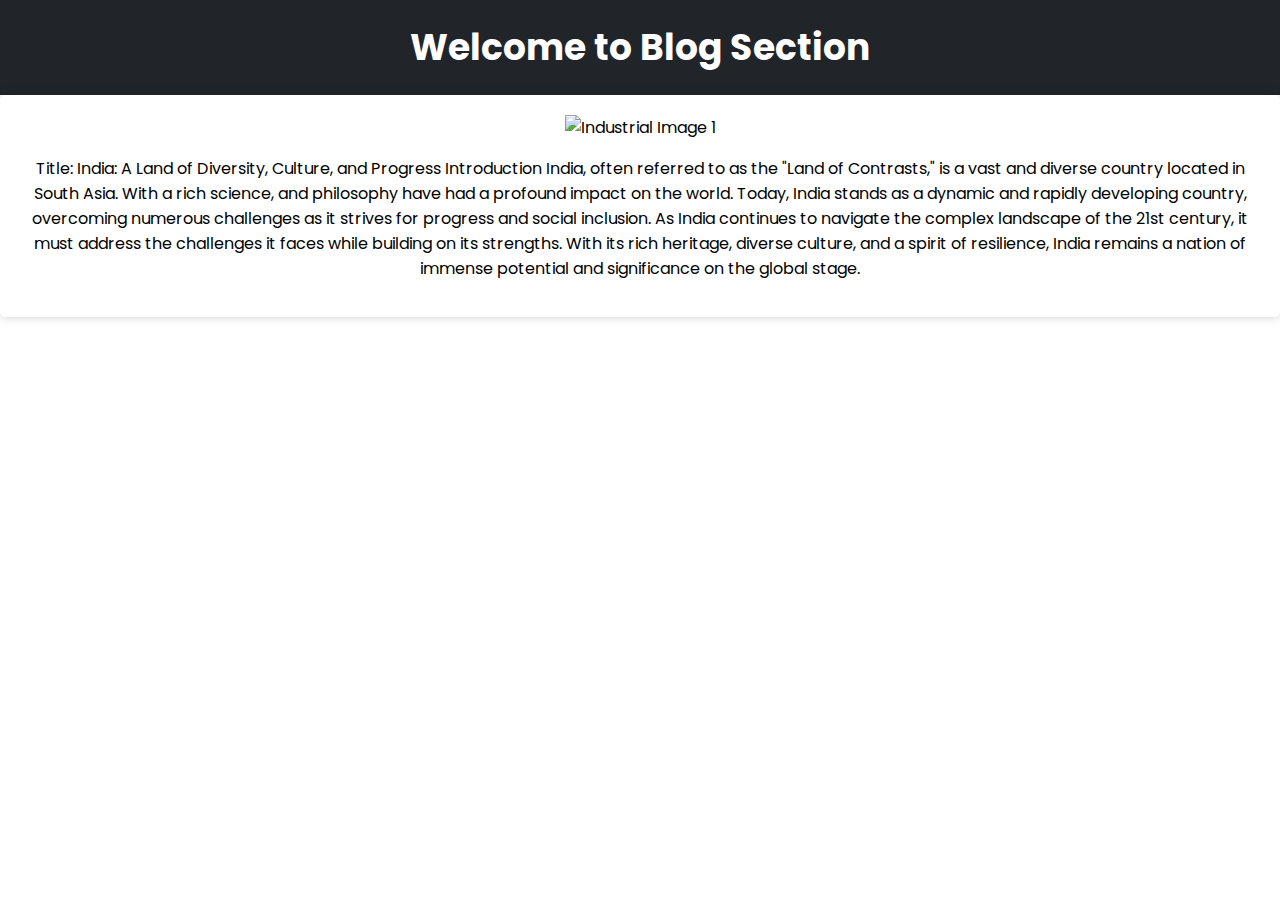
==== pages/blog.html @ 225c4aac "first commit" ====
<!DOCTYPE html>
<html lang="en">
<head>
    <meta charset="UTF-8">
    <meta name="viewport" content="width=device-width, initial-scale=1.0">
    <title>Document</title>
    <link rel="stylesheet" href="../style.css">
</head>
<body>
    <div class="container hidden style-4" data-section="blog" id="blog">
        <h1>Welcome to Blog Section</h1>
        <div class="home-content">
          <img
            src="https://encrypted-tbn0.gstatic.com/images?q=tbn:ANd9GcTc272LQCxFguQpvsu-fb0YjWNTUMCDGmYz3w&usqp=CAU"
            class="image"
            alt="Industrial Image 1"
          />
          <p>
            Title: India: A Land of Diversity, Culture, and Progress
            Introduction India, often referred to as the "Land of Contrasts,"
            is a vast and diverse country located in South Asia. With a rich
            science, and philosophy have had a profound impact on the
            world. Today, India stands as a dynamic and rapidly developing
            country, overcoming numerous challenges as it strives for progress
            and social inclusion. As India continues to navigate the complex
            landscape of the 21st century, it must address the challenges it
            faces while building on its strengths. With its rich heritage,
            diverse culture, and a spirit of resilience, India remains a
            nation of immense potential and significance on the global stage.
          </p>
        </div>
      </div>

      <script src="../script.js"></script>
</body>
</html>
---- style.css ----
@import url('https://fonts.googleapis.com/css2?family=Fraunces:opsz,wght@9..144,400;9..144,700&family=Poppins&display=swap');

body {
    margin: 0;
    padding: 0;
    box-sizing: border-box;
    font-family: 'Fraunces', serif;
    font-family: 'Poppins', sans-serif;
    overflow-y: hidden;
}


.style-4::-webkit-scrollbar-track {
    -webkit-box-shadow: inset 0 0 6px rgba(0, 0, 0, 0.3);
    border-radius: 10px;
    background-color: #F5F5F5;
}

.style-4::-webkit-scrollbar {
    width: 7px;
    background-color: #F5F5F5;
}

.style-4::-webkit-scrollbar-thumb {
    border-radius: 10px;
    -webkit-box-shadow: inset 0 0 6px rgba(0, 0, 0, .3);
    background-color: #555;
}

.topbar {
    background-color: white;
    display: flex;
    justify-content: space-between;
    align-items: center;
    padding: 10px 80px;
    border-bottom: 1px solid rgb(237, 224, 224);
    box-shadow: 0 4px 6px rgba(0, 0, 0, 0.1);
}

.logo {
    max-height: 30px;
    font-size: larger;
    font-weight: 800;
    /* Adjust the height as needed */
}
.logo a{
    text-decoration: none;
}

.whatsapp {
    text-decoration: none;
    color: #212529;
    display: flex;
    justify-content: center;
    align-items: center;
}

.whatsapp div p:first-child {
    margin: 0px;
    color: rgb(196, 206, 211);
}

.whatsapp div p:nth-child(2) {
    margin: -3px 0;
    color: #212529;
    font-size: 20px;
    font-weight: 900;
    letter-spacing: 4px;
}

.fa-whatsapp {
    font-size: 40px;
    padding: 10px;
}

.fa-arrow-right {
    padding-left: 5px;
    font-size: 30px;
}

/* sidebar */
.news-sidebar {
    background-color: #333;
    color: #fff;
    /* Text color */
    padding: 20px;
    width: 20%;
    box-shadow: 2px 0 4px rgba(0, 0, 0, 0.2);
    max-height: 600px;
    overflow-y: auto;
    position: relative; /* Add this */
}

.news-sidebar h2 {
    font-size: 24px;
    margin: 0px;
    /* position: sticky; Add this */
    /* top: -21px; Stick to the top */
    background-color: #333; /* Adjust background color to match the sidebar */
    padding: 10px 0; /* Adjust padding to match the sidebar */
    z-index: 1; /* Ensure it's on top */
}

.red-line {
    width: 50px;
    height: 3px;
    background: white;
    margin-bottom: 20px;
}

.news-card {
    margin-bottom: 25px;
}

.news-card img {
    max-width: 100%;
    height: auto;
}

.news-card h3 {
    font-size: 20px;
    margin: 0;
}

.news-card p {
    font-size: 12px;
    margin: 0;
}


.main-section {
    display: flex;
}

.section {
    width: 80%;
}

/* Navbar */
.navbar {
    /* width: 100%; */
    display: flex;
    justify-content: space-between;
    align-items: center;
    background-color: white;
    /* Background color */
    overflow: hidden;
    box-shadow: 0 4px 6px rgba(0, 0, 0, 0.1);
}

.navbar-items {
    display: flex;
    justify-content: center;
    align-items: center;
}

.navbar-items a {
    /* margin-left: 20px; */
    color: #212529;
    ;
    /* Text color */
    font-weight: 600;
    /* Padding to space the items */
    padding: 7px 15px;

    text-decoration: none;
    /* Remove underline */
}

/* Change the link color when hovering */
.navbar-items a:hover {
    background-color: #ddd;
    /* Background color on hover */
    color: black;
    /* Text color on hover */
}

.active {
    background-color: #ddd;
}

.search-container {
    background-color: #ddd;
}

.search-container input {
    padding: 9px 30px;
    font-size: 17px;
    border: none;
    outline: none;
    background-color: transparent;
}

.search-container button {
    border: none;
    outline: none;
    background-color: transparent;
    padding-right: 20px;
}

.search-container i {
    font-size: larger;
}

.search-container i:hover {
    scale: 1.3;
    cursor: pointer;
}

.not-found-message {
    display: none;
    color: red;
    font-size: 14px;
    position: absolute;
    top: 89px;
    right: 51px;
}

.highlighted {
    font-weight: 800;
}

#main-content{
    max-height: 560px;
    overflow-y: auto;
}

/* Home Section */
h1 {
    background-color: #212529;
    color: white;
    text-align: center;
    padding: 20px 0;
    font-size: 36px;
    margin: 0;
}

.home-container {
    max-width: 960px;
    margin: 0 auto;
    padding: 20px;
}

.home-content {
    display: flex;
    flex-direction: column;
    justify-content: center;
    align-items: center;
    background-color: white;
    padding: 20px;
    border-radius: 5px;
    box-shadow: 0 0 10px rgba(0, 0, 0, 0.2);
}

.home-content p {
    text-align: center;
}

.image {
    max-width: 100%;
}

.navbar .icon {
    display: none;
}

@media screen and (min-width: 1024px) {}

/* For Tablet View */
@media screen and (max-width: 768px) {
    .news-sidebar {
        width: 30%;
    }

    .news-sidebar h2 {
        font-size: 20px;
        padding: 5px 0;
    }

    .section {
        width: 70%;
    }

    .navbar-items {
        margin-right: 10px;
    }

    .navbar-items a {
        padding: 10px 10px;
    }

    .search-container {
        display: flex;
    }

    .search-container input {
        width: 100px;
        padding: 12px 5px;
    }
}

/* For Mobile Portrait View */
@media screen and (max-width: 480px) {
    .topbar {
        padding: 15px 25px;
    }

    .logo {
        font-size: medium;
    }

    .fa-whatsapp {
        font-size: 30px;
        padding: 6px;
    }

    .whatsapp div p:nth-child(1) {
        /* margin: -3px 0; */
        font-size: 10px;
        /* letter-spacing: 2px; */
    }

    .whatsapp div p:nth-child(2) {
        margin: -3px 0;
        font-size: 15px;
        letter-spacing: 2px;
    }

    .news-sidebar {
        padding: 5px;
    }

    .news-sidebar h2 {
        top: -5px;
        margin-top: 8px;
        font-size: 12px;
        padding: 4px 0;
    }

    .news-card h3 {
        font-size: 15px;
    }

    .news-card p {
        font-size: 8px;
    }

    h1 {
        font-size: 19px;
    }

    .navbar{
        flex-direction: column;
        align-items: normal;
    }

    .navbar-items a {
        font-size: 9px;
        /* padding: 8px; */
    }

    .search-container{
        justify-content: space-between;
        border-radius: 5px;
        margin: 4px;
    }

    .search-container input {
        width: 100px;
        padding: 7px 15px;
        font-size: 13px;
        font-weight: 600px;
    }
}
@media screen and (max-width: 375px) {
    .navbar-items a {
        font-size: 7px;
    }
}
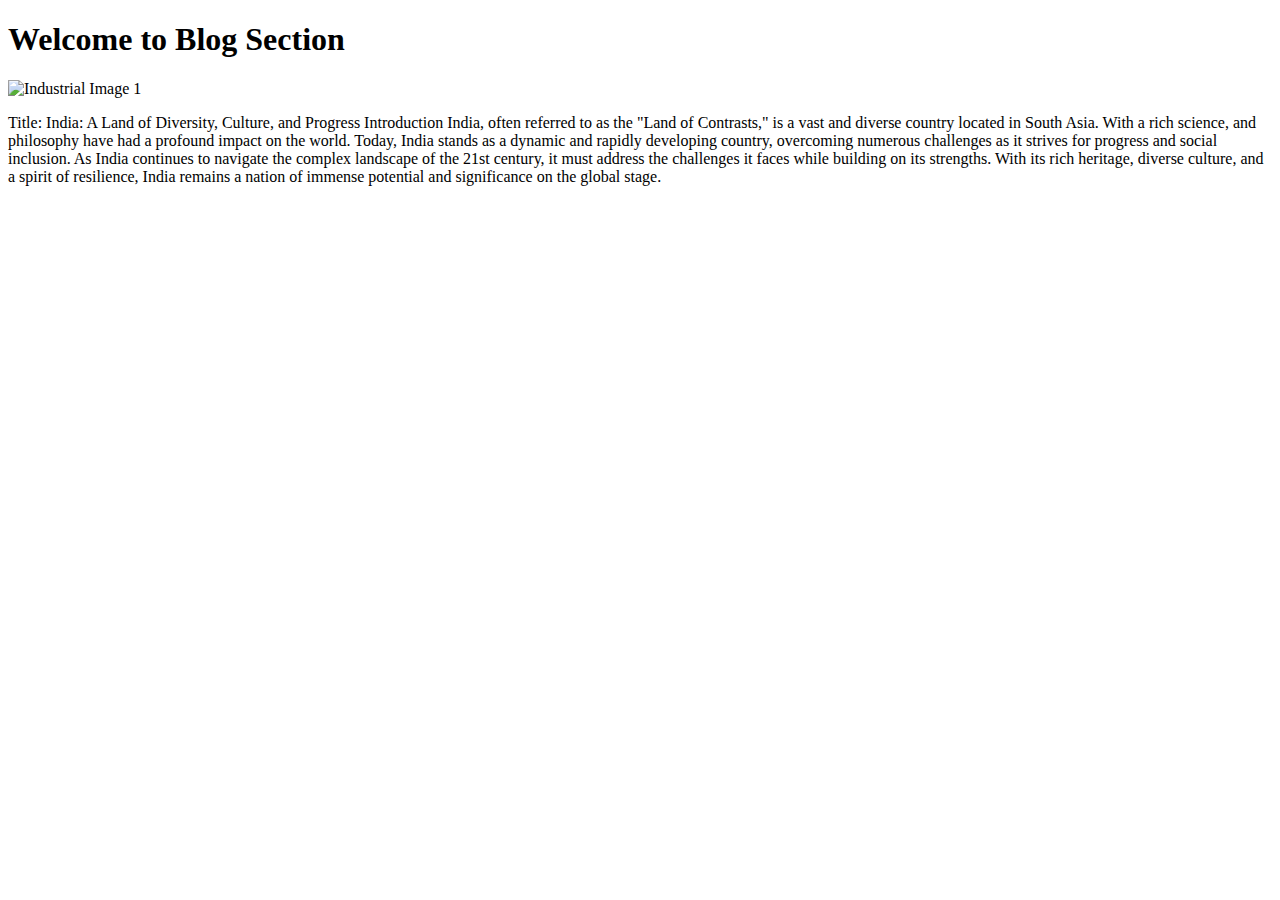
==== commit db2d566a: "Add files via upload" ====
--- a/pages/blog.html
+++ b/pages/blog.html
@@ -4,7 +4,7 @@
     <meta charset="UTF-8">
     <meta name="viewport" content="width=device-width, initial-scale=1.0">
     <title>Document</title>
-    <link rel="stylesheet" href="../style.css">
+    <link rel="stylesheet" href="../new.css">
 </head>
 <body>
     <div class="container hidden style-4" data-section="blog" id="blog">
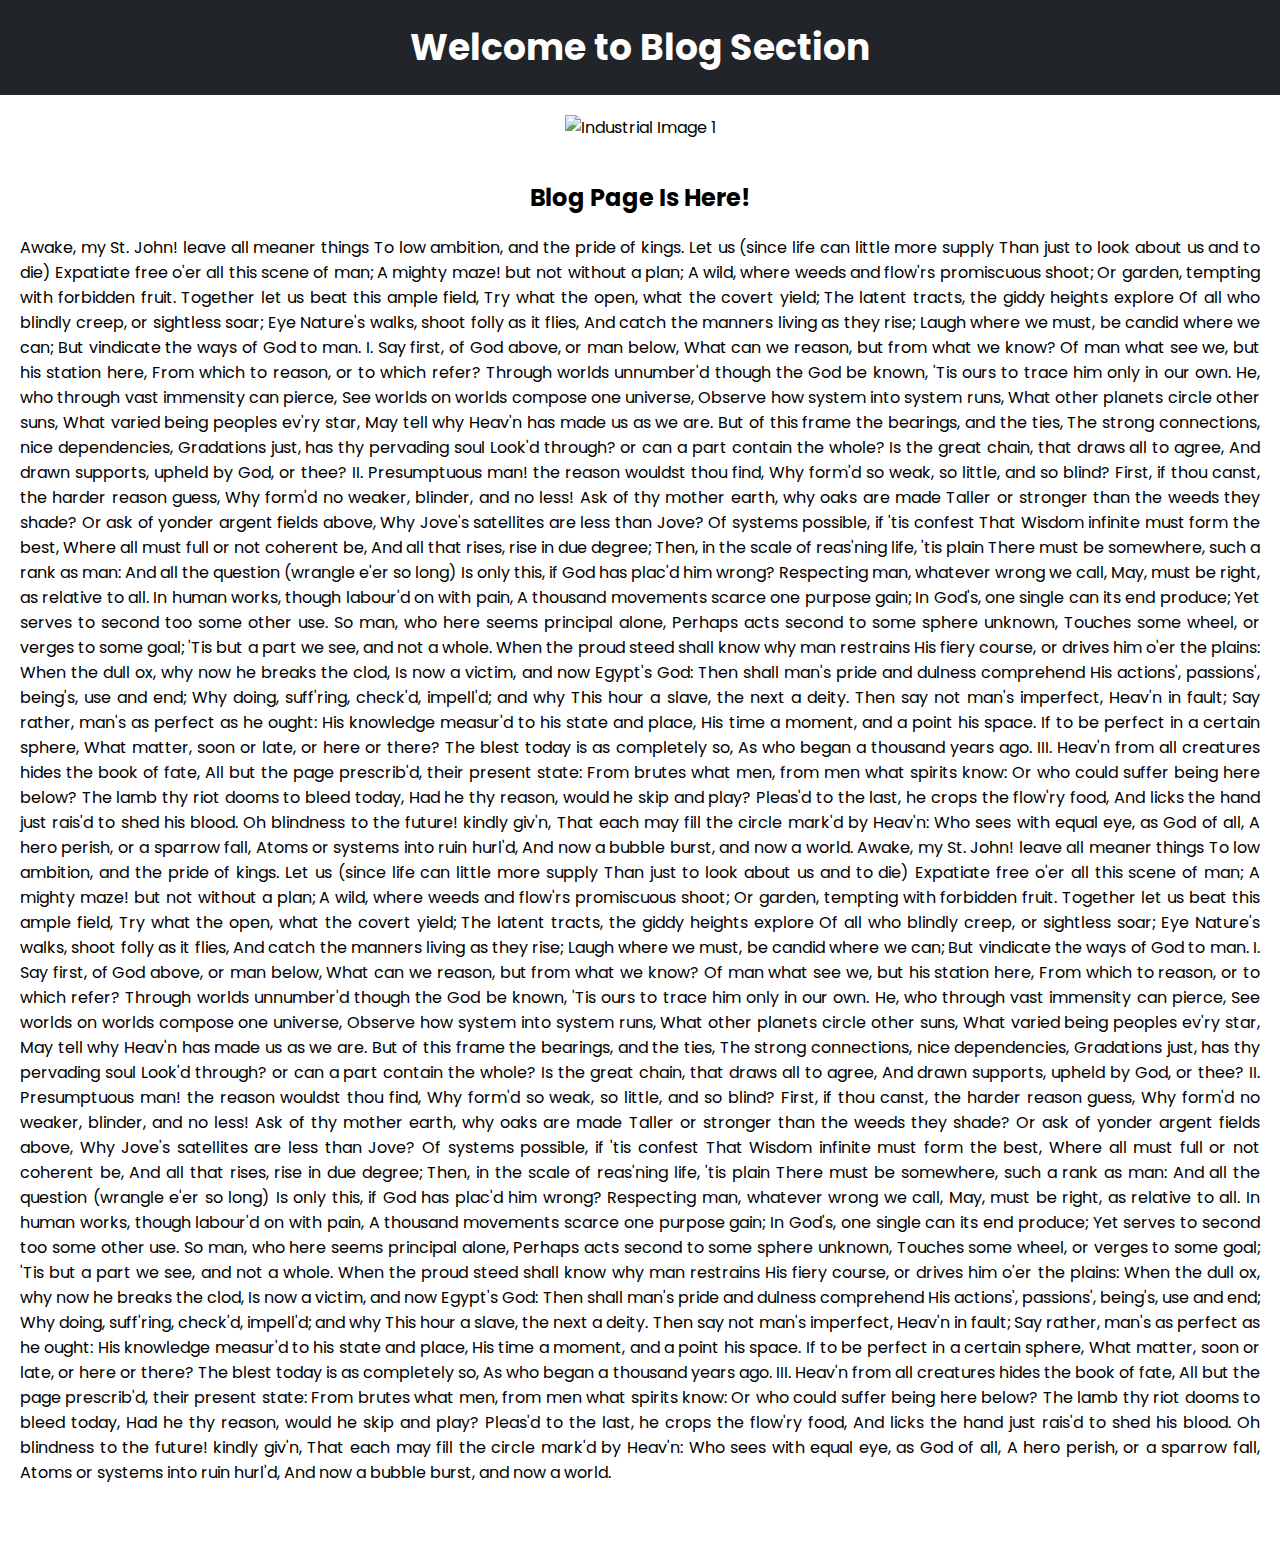
==== commit ccff45f5: "Add files via upload" ====
--- a/pages/blog.html
+++ b/pages/blog.html
@@ -4,7 +4,7 @@
     <meta charset="UTF-8">
     <meta name="viewport" content="width=device-width, initial-scale=1.0">
     <title>Document</title>
-    <link rel="stylesheet" href="../new.css">
+    <link rel="stylesheet" href="../style.css">
 </head>
 <body>
     <div class="container hidden style-4" data-section="blog" id="blog">
@@ -15,19 +15,128 @@
             class="image"
             alt="Industrial Image 1"
           />
-          <p>
-            Title: India: A Land of Diversity, Culture, and Progress
-            Introduction India, often referred to as the "Land of Contrasts,"
-            is a vast and diverse country located in South Asia. With a rich
-            science, and philosophy have had a profound impact on the
-            world. Today, India stands as a dynamic and rapidly developing
-            country, overcoming numerous challenges as it strives for progress
-            and social inclusion. As India continues to navigate the complex
-            landscape of the 21st century, it must address the challenges it
-            faces while building on its strengths. With its rich heritage,
-            diverse culture, and a spirit of resilience, India remains a
-            nation of immense potential and significance on the global stage.
-          </p>
+          <div class="searching" style="margin: 20px 0">
+            <h2 style="text-align: center">Blog Page Is Here!</h2>
+            <p>
+              Awake, my St. John! leave all meaner things To low ambition, and the
+              pride of kings. Let us (since life can little more supply Than just
+              to look about us and to die) Expatiate free o'er all this scene of
+              man; A mighty maze! but not without a plan; A wild, where weeds and
+              flow'rs promiscuous shoot; Or garden, tempting with forbidden fruit.
+              Together let us beat this ample field, Try what the open, what the
+              covert yield; The latent tracts, the giddy heights explore Of all
+              who blindly creep, or sightless soar; Eye Nature's walks, shoot
+              folly as it flies, And catch the manners living as they rise; Laugh
+              where we must, be candid where we can; But vindicate the ways of God
+              to man. I. Say first, of God above, or man below, What can we
+              reason, but from what we know? Of man what see we, but his station
+              here, From which to reason, or to which refer? Through worlds
+              unnumber'd though the God be known, 'Tis ours to trace him only in
+              our own. He, who through vast immensity can pierce, See worlds on
+              worlds compose one universe, Observe how system into system runs,
+              What other planets circle other suns, What varied being peoples
+              ev'ry star, May tell why Heav'n has made us as we are. But of this
+              frame the bearings, and the ties, The strong connections, nice
+              dependencies, Gradations just, has thy pervading soul Look'd
+              through? or can a part contain the whole? Is the great chain, that
+              draws all to agree, And drawn supports, upheld by God, or thee? II.
+              Presumptuous man! the reason wouldst thou find, Why form'd so weak,
+              so little, and so blind? First, if thou canst, the harder reason
+              guess, Why form'd no weaker, blinder, and no less! Ask of thy mother
+              earth, why oaks are made Taller or stronger than the weeds they
+              shade? Or ask of yonder argent fields above, Why Jove's satellites
+              are less than Jove? Of systems possible, if 'tis confest That Wisdom
+              infinite must form the best, Where all must full or not coherent be,
+              And all that rises, rise in due degree; Then, in the scale of
+              reas'ning life, 'tis plain There must be somewhere, such a rank as
+              man: And all the question (wrangle e'er so long) Is only this, if
+              God has plac'd him wrong? Respecting man, whatever wrong we call,
+              May, must be right, as relative to all. In human works, though
+              labour'd on with pain, A thousand movements scarce one purpose gain;
+              In God's, one single can its end produce; Yet serves to second too
+              some other use. So man, who here seems principal alone, Perhaps acts
+              second to some sphere unknown, Touches some wheel, or verges to some
+              goal; 'Tis but a part we see, and not a whole. When the proud steed
+              shall know why man restrains His fiery course, or drives him o'er
+              the plains: When the dull ox, why now he breaks the clod, Is now a
+              victim, and now Egypt's God: Then shall man's pride and dulness
+              comprehend His actions', passions', being's, use and end; Why doing,
+              suff'ring, check'd, impell'd; and why This hour a slave, the next a
+              deity. Then say not man's imperfect, Heav'n in fault; Say rather,
+              man's as perfect as he ought: His knowledge measur'd to his state
+              and place, His time a moment, and a point his space. If to be
+              perfect in a certain sphere, What matter, soon or late, or here or
+              there? The blest today is as completely so, As who began a thousand
+              years ago. III. Heav'n from all creatures hides the book of fate,
+              All but the page prescrib'd, their present state: From brutes what
+              men, from men what spirits know: Or who could suffer being here
+              below? The lamb thy riot dooms to bleed today, Had he thy reason,
+              would he skip and play? Pleas'd to the last, he crops the flow'ry
+              food, And licks the hand just rais'd to shed his blood. Oh blindness
+              to the future! kindly giv'n, That each may fill the circle mark'd by
+              Heav'n: Who sees with equal eye, as God of all, A hero perish, or a
+              sparrow fall, Atoms or systems into ruin hurl'd, And now a bubble
+              burst, and now a world. Awake, my St. John! leave all meaner things
+              To low ambition, and the pride of kings. Let us (since life can
+              little more supply Than just to look about us and to die) Expatiate
+              free o'er all this scene of man; A mighty maze! but not without a
+              plan; A wild, where weeds and flow'rs promiscuous shoot; Or garden,
+              tempting with forbidden fruit. Together let us beat this ample
+              field, Try what the open, what the covert yield; The latent tracts,
+              the giddy heights explore Of all who blindly creep, or sightless
+              soar; Eye Nature's walks, shoot folly as it flies, And catch the
+              manners living as they rise; Laugh where we must, be candid where we
+              can; But vindicate the ways of God to man. I. Say first, of God
+              above, or man below, What can we reason, but from what we know? Of
+              man what see we, but his station here, From which to reason, or to
+              which refer? Through worlds unnumber'd though the God be known, 'Tis
+              ours to trace him only in our own. He, who through vast immensity
+              can pierce, See worlds on worlds compose one universe, Observe how
+              system into system runs, What other planets circle other suns, What
+              varied being peoples ev'ry star, May tell why Heav'n has made us as
+              we are. But of this frame the bearings, and the ties, The strong
+              connections, nice dependencies, Gradations just, has thy pervading
+              soul Look'd through? or can a part contain the whole? Is the great
+              chain, that draws all to agree, And drawn supports, upheld by God,
+              or thee? II. Presumptuous man! the reason wouldst thou find, Why
+              form'd so weak, so little, and so blind? First, if thou canst, the
+              harder reason guess, Why form'd no weaker, blinder, and no less! Ask
+              of thy mother earth, why oaks are made Taller or stronger than the
+              weeds they shade? Or ask of yonder argent fields above, Why Jove's
+              satellites are less than Jove? Of systems possible, if 'tis confest
+              That Wisdom infinite must form the best, Where all must full or not
+              coherent be, And all that rises, rise in due degree; Then, in the
+              scale of reas'ning life, 'tis plain There must be somewhere, such a
+              rank as man: And all the question (wrangle e'er so long) Is only
+              this, if God has plac'd him wrong? Respecting man, whatever wrong we
+              call, May, must be right, as relative to all. In human works, though
+              labour'd on with pain, A thousand movements scarce one purpose gain;
+              In God's, one single can its end produce; Yet serves to second too
+              some other use. So man, who here seems principal alone, Perhaps acts
+              second to some sphere unknown, Touches some wheel, or verges to some
+              goal; 'Tis but a part we see, and not a whole. When the proud steed
+              shall know why man restrains His fiery course, or drives him o'er
+              the plains: When the dull ox, why now he breaks the clod, Is now a
+              victim, and now Egypt's God: Then shall man's pride and dulness
+              comprehend His actions', passions', being's, use and end; Why doing,
+              suff'ring, check'd, impell'd; and why This hour a slave, the next a
+              deity. Then say not man's imperfect, Heav'n in fault; Say rather,
+              man's as perfect as he ought: His knowledge measur'd to his state
+              and place, His time a moment, and a point his space. If to be
+              perfect in a certain sphere, What matter, soon or late, or here or
+              there? The blest today is as completely so, As who began a thousand
+              years ago. III. Heav'n from all creatures hides the book of fate,
+              All but the page prescrib'd, their present state: From brutes what
+              men, from men what spirits know: Or who could suffer being here
+              below? The lamb thy riot dooms to bleed today, Had he thy reason,
+              would he skip and play? Pleas'd to the last, he crops the flow'ry
+              food, And licks the hand just rais'd to shed his blood. Oh blindness
+              to the future! kindly giv'n, That each may fill the circle mark'd by
+              Heav'n: Who sees with equal eye, as God of all, A hero perish, or a
+              sparrow fall, Atoms or systems into ruin hurl'd, And now a bubble
+              burst, and now a world.
+            </p>
+          </div>
         </div>
       </div>
 
--- a/style.css
+++ b/style.css
@@ -0,0 +1,404 @@
+@import url('https://fonts.googleapis.com/css2?family=Fraunces:opsz,wght@9..144,400;9..144,700&family=Poppins&display=swap');
+
+*,
+*:before,
+*:after {
+    box-sizing: border-box;
+}
+
+html,
+body {
+    font-family: 'Poppins', sans-serif;
+    height: 100%;
+}
+
+html {
+    background-color: #222;
+}
+
+body {
+    position: relative;
+    /* max-width: 1024px;
+  min-width: 768px; */
+    margin: 0 auto;
+}
+
+/* Scrollbar Styles */
+::-webkit-scrollbar-track {
+    background-color: #F5F5F5;
+}
+
+::-webkit-scrollbar {
+    width: 4px;
+    background-color: #F5F5F5;
+}
+
+::-webkit-scrollbar-thumb {
+    border-radius: 5px;
+    background-color: #555;
+}
+
+.header {
+    color: #fff;
+    background-color: white;
+    box-shadow: 0 4px 6px rgba(0, 0, 0, 0.1);
+    overflow: hidden;
+    z-index: 10;
+    display: flex;
+    justify-content: space-between;
+    align-items: center;
+    padding: 0.625rem 1.5rem;
+}
+
+.header a:first-child {
+    font-family: "Chicago Darling Serif";
+    margin: 0;
+    padding: 0 8px;
+    /* line-height: 2; */
+    color: #212529;
+    position: relative;
+    text-decoration: none;
+    font-weight: 900;
+    font-size: 2rem;
+    letter-spacing: 0.1em;
+    line-height: 2rem;
+}
+
+.whatsapp {
+    text-decoration: none;
+    color: #212529;
+    display: flex;
+    justify-content: center;
+    align-items: center;
+}
+
+.whatsapp div p:first-child {
+    margin: -3px 0;
+    color: #212529;
+    font-size: 1.25rem;
+    font-weight: 900;
+    letter-spacing: 0.1rem;
+}
+
+.fa-whatsapp {
+    font-size: 40px;
+    padding: 10px;
+    color: #25D366;
+}
+
+
+.sidebar,
+.main {
+    /* transition: all 0.3s ease-out; */
+    overflow: scroll;
+    -webkit-overflow-scrolling: touch;
+    position: absolute;
+    top: 80px;
+    bottom: 0;
+}
+
+.sidebar {
+    width: 316px;
+    padding: 0px 20px;
+    background-color: #333;
+    left: 0;
+    color: white;
+    box-shadow: 2px 0 4px rgba(0, 0, 0, 0.2);
+}
+
+.sidebar::-webkit-scrollbar {
+    display: none;
+}
+
+.sidebar h2 {
+    position: sticky;
+    top: 0;
+    font-size: 1.3rem;
+    margin: 0;
+    background-color: #333;
+    padding: 10px 0;
+    z-index: 1;
+}
+
+.news-card {
+    margin-bottom: 25px;
+}
+
+.news-card img {
+    max-width: 100%;
+    height: auto;
+}
+
+.news-card h3 {
+    font-size: 20px;
+    margin: 0;
+}
+
+.news-card p {
+    font-size: 12px;
+    margin: 0;
+}
+
+.main {
+    overflow-x: hidden;
+    background-color: #f5f5f5;
+    position: absolute;
+    left: 316px;
+    right: 0;
+}
+
+
+.navbar {
+    display: flex;
+    justify-content: space-between;
+    align-items: center;
+    background-color: white;
+    box-shadow: 0 4px 6px rgba(0, 0, 0, 0.1);
+    /* height: 40px; */
+    position: sticky;
+    top: 0;
+}
+
+.nav-items {
+    width: 100%;
+    display: flex;
+    justify-content: flex-start;
+    align-items: center;
+    padding: 0;
+    margin: 0;
+    list-style: none;
+}
+
+.nav-items li {
+    display: flex;
+}
+
+.nav-items a {
+    color: #212529;
+    font-weight: 600;
+    text-decoration: none;
+    padding: 7px 15px;
+}
+
+/* Change the link color when hovering */
+.nav-items a:hover {
+    background-color: #ddd;
+    color: black;
+}
+
+.active {
+    background-color: #ddd;
+}
+
+.search-container {
+    display: flex;
+    background-color: #ddd;
+    padding: 9px 18px;
+}
+
+.search-container input {
+    flex: 1; /* Take up all available space */
+    font-size: 17px;
+    border: none;
+    outline: none;
+    background-color: transparent;
+}
+
+.search-container button {
+    border: none;
+    outline: none;
+    background-color: transparent;
+    padding-right: 20px;
+}
+
+.search-container i {
+    font-size: larger;
+}
+
+.search-container i:hover {
+    transform: scale(1.3);
+    cursor: pointer;
+}
+
+.not-found-message {
+    display: none;
+    color: red;
+    font-size: 14px;
+    position: absolute;
+    top: 89px;
+    right: 51px;
+}
+
+.highlighted {
+    font-weight: 800;
+}
+
+/* Home Section */
+h1 {
+    background-color: #212529;
+    color: white;
+    text-align: center;
+    padding: 20px 0;
+    font-size: 36px;
+    margin: 0;
+}
+
+.home-container {
+    max-width: 960px;
+    margin: 0 auto;
+    padding: 20px;
+}
+
+.home-content {
+    display: flex;
+    flex-direction: column;
+    justify-content: center;
+    align-items: center;
+    background-color: white;
+    padding: 20px;
+}
+
+.home-content p {
+    text-align: justify;
+}
+
+.image {
+    max-width: 100%;
+}
+
+@media all and (max-width: 1024px) {
+    .sidebar {
+        width: 216px;
+    }
+
+    .main {
+        left: 216px;
+    }
+
+    .search-container input {
+        padding: 11px 5px;
+        font-size: 14px;
+    }
+    .search-container{
+        padding: 0;
+    }
+
+}
+
+@media all and (max-width: 768px) {
+    header {
+        padding: 0.625rem 2.5rem;
+    }
+
+    .nav-items {
+        padding:0;
+        /* flex-wrap: wrap; */
+        justify-content: flex-start;
+    }
+
+    .nav-items a {
+        font-size: 0.8rem;
+        padding: 10px 5px;
+    }
+    .search-container{
+        padding: 0px 5px;
+    }
+    .search-container input{
+        width: 100px;
+    }
+}
+@media all and (max-width: 480px) {
+    .nav-items a{
+        font-size: 0.7rem;
+    }
+}
+@media all and (max-width: 480px) {
+    .header{
+        padding: 0.225rem 0.5rem;
+    }
+    .header a:first-child {
+        font-size: 1rem;
+        line-height: 1rem;
+    }
+    .whatsapp div p:first-child {
+        font-size: 0.6rem;
+        margin: 0px;
+        color: rgb(196, 206, 211);
+    }
+    
+    .whatsapp div p:nth-child(2) {
+        font-size: 0.75rem;
+        font-weight: 900;
+        letter-spacing: 0.1rem;
+    }
+    
+    .fa-whatsapp {
+        font-size: 1.5rem;
+        padding: 10px;
+    }
+
+    .sidebar, .main {
+        top: 50px;
+    }
+    .sidebar {
+        width: 130px;
+        padding: 0px 10px;
+    }
+
+    .sidebar h2 {
+        font-size: 0.875rem;
+    }
+
+    .main {
+        left: 130px;
+    }
+    .navbar{
+        flex-direction: column;
+    }
+    .nav-items{
+        justify-content: space-between;
+    }
+    .nav-items li{
+        width: 100%;
+    }
+    .nav-items a{
+        text-align: center;
+        width: 100%;
+    }
+    .search-container {
+        display: flex;
+        width: 100%;
+        padding: 5px 10px;
+        align-content: center;
+        justify-content: space-between;
+    }
+
+    .search-container input {
+        padding: 5px 5px;
+        font-size: 14px;
+    }
+    h1{
+        font-size: 1.2rem;
+    }
+}
+
+@media all and (max-width: 375px) {
+    .sidebar {
+        width: 100px;
+    }
+    .main {
+        left: 100px;
+    }
+    .news-card h3 {
+        font-size: 14px;
+    }
+    .news-card p {
+        font-size: 8px;
+    }
+    header a:first-child {
+        font-size: 0.7rem;
+    }
+    .nav-items a{
+        font-size: 0.555rem;   
+    }
+}
